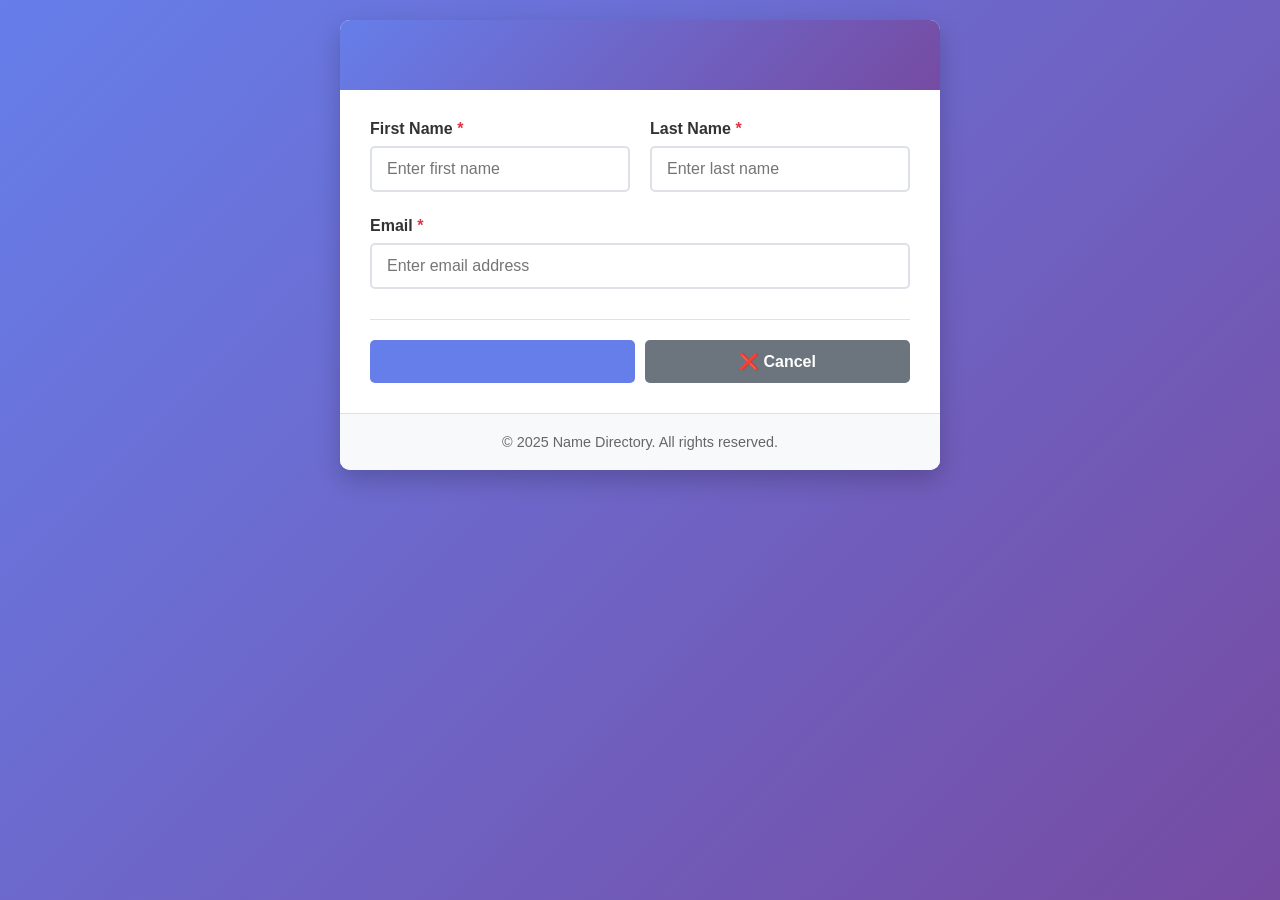
==== src/main/resources/templates/person-form.html @ c9b65549 "feat(users): add full CRUD functionality" ====
<!DOCTYPE html>
<html xmlns:th="http://www.thymeleaf.org">
<head>
    <meta charset="UTF-8">
    <meta name="viewport" content="width=device-width, initial-scale=1.0">
    <title th:text="${person.id != null ? 'Edit Person' : 'Add New Person'}">Person Form</title>
    <style>
        * {
            margin: 0;
            padding: 0;
            box-sizing: border-box;
        }

        body {
            font-family: 'Segoe UI', Tahoma, Geneva, Verdana, sans-serif;
            background: linear-gradient(135deg, #667eea 0%, #764ba2 100%);
            min-height: 100vh;
            padding: 20px;
        }

        .container {
            max-width: 600px;
            margin: 0 auto;
            background: white;
            border-radius: 10px;
            box-shadow: 0 10px 25px rgba(0, 0, 0, 0.2);
            overflow: hidden;
        }

        header {
            background: linear-gradient(135deg, #667eea 0%, #764ba2 100%);
            color: white;
            padding: 30px;
            text-align: center;
        }

        header h1 {
            font-size: 2.5em;
            margin-bottom: 10px;
        }

        header p {
            font-size: 1em;
            opacity: 0.9;
        }

        .content {
            padding: 30px;
        }

        .form-group {
            margin-bottom: 25px;
        }

        label {
            display: block;
            margin-bottom: 8px;
            font-weight: 600;
            color: #333;
            font-size: 1em;
        }

        input[type="text"],
        input[type="email"],
        input[type="tel"],
        input[type="number"],
        textarea {
            width: 100%;
            padding: 12px 15px;
            border: 2px solid #dee2e6;
            border-radius: 5px;
            font-size: 1em;
            font-family: inherit;
            transition: border-color 0.3s ease;
            background: #fff;
        }

        input[type="text"]:focus,
        input[type="email"]:focus,
        input[type="tel"]:focus,
        input[type="number"]:focus,
        textarea:focus {
            outline: none;
            border-color: #667eea;
            box-shadow: 0 0 0 3px rgba(102, 126, 234, 0.1);
        }

        textarea {
            resize: vertical;
            min-height: 100px;
        }

        .form-row {
            display: grid;
            grid-template-columns: 1fr 1fr;
            gap: 20px;
        }

        .required-asterisk {
            color: #dc3545;
        }

        .form-actions {
            display: flex;
            gap: 10px;
            margin-top: 30px;
            padding-top: 20px;
            border-top: 1px solid #dee2e6;
        }

        .btn {
            padding: 12px 25px;
            border: none;
            border-radius: 5px;
            cursor: pointer;
            font-size: 1em;
            font-weight: 600;
            transition: all 0.3s ease;
            text-decoration: none;
            display: inline-block;
            flex: 1;
            text-align: center;
        }

        .btn-primary {
            background: #667eea;
            color: white;
        }

        .btn-primary:hover {
            background: #5568d3;
            transform: translateY(-2px);
            box-shadow: 0 5px 15px rgba(102, 126, 234, 0.4);
        }

        .btn-primary:active {
            transform: translateY(0);
        }

        .btn-secondary {
            background: #6c757d;
            color: white;
        }

        .btn-secondary:hover {
            background: #5a6268;
            transform: translateY(-2px);
            box-shadow: 0 5px 15px rgba(108, 117, 125, 0.4);
        }

        .btn-secondary:active {
            transform: translateY(0);
        }

        .alert {
            padding: 15px 20px;
            border-radius: 5px;
            margin-bottom: 20px;
            display: none;
        }

        .alert-success {
            background: #d4edda;
            color: #155724;
            border: 1px solid #c3e6cb;
        }

        .alert-error {
            background: #f8d7da;
            color: #721c24;
            border: 1px solid #f5c6cb;
        }

        .alert-warning {
            background: #fff3cd;
            color: #856404;
            border: 1px solid #ffeeba;
        }

        .alert.show {
            display: block;
        }

        .error-message {
            color: #dc3545;
            font-size: 0.85em;
            margin-top: 5px;
            display: none;
        }

        .error-message.show {
            display: block;
        }

        .form-group.has-error input,
        .form-group.has-error textarea {
            border-color: #dc3545;
        }

        footer {
            background: #f8f9fa;
            padding: 20px 30px;
            text-align: center;
            color: #666;
            font-size: 0.9em;
            border-top: 1px solid #dee2e6;
        }

        @media (max-width: 768px) {
            .container {
                border-radius: 0;
            }

            header h1 {
                font-size: 1.8em;
            }

            .content {
                padding: 20px;
            }

            .form-row {
                grid-template-columns: 1fr;
            }

            .form-actions {
                flex-direction: column;
            }

            .btn {
                flex: 1;
            }
        }
    </style>
</head>
<body>
    <div class="container">
        <!-- <p>DEBUG: [[${person.id}]]</p> -->
        
        <header>
            <h1 th:text="${person.id != null ? '✏️ Edit Person' : '➕ Add New Person'}"></h1>
            <p th:text="${person.id != null ? 'Update person information' : 'Create a new person record'}"></p>
        </header>

        <div class="content">
            <div id="successAlert" class="alert alert-success"></div>
            <div id="errorAlert" class="alert alert-error"></div>
            <div id="warningAlert" class="alert alert-warning"></div>

            <form action="#" th:action="@{/persons/save}" th:object="${person}" method="POST">
                <!-- ID (Hidden for new records) -->
                <input type="hidden" th:field="*{id}" th:if="${person.id != null}">

                <!-- Name Fields -->
                <div class="form-row">
                    <div class="form-group">
                        <label for="firstName">
                            First Name
                            <span class="required-asterisk">*</span>
                        </label>
                        <input type="text" id="firstName" th:field="*{firstName}" placeholder="Enter first name" required>
                        <div class="error-message" id="firstNameError"></div>
                    </div>

                    <div class="form-group">
                        <label for="lastName">
                            Last Name
                            <span class="required-asterisk">*</span>
                        </label>
                        <input type="text" id="lastName" th:field="*{lastName}" placeholder="Enter last name" required>
                        <div class="error-message" id="lastNameError"></div>
                    </div>
                </div>

                <!-- Email Field -->
                <div class="form-group">
                    <label for="email">
                        Email
                        <span class="required-asterisk">*</span>
                    </label>
                    <input type="email" id="email" th:field="*{email}" placeholder="Enter email address" required>
                    <div class="error-message" id="emailError"></div>
                </div>

                <!-- Form Actions -->
                <div class="form-actions">
                    <button type="submit" class="btn btn-primary" th:text="${person.id != null ? '💾 Update' : '➕ Add Person'}"></button>
                    <a th:href="@{/persons/list}" class="btn btn-secondary">❌ Cancel</a>
                </div>
            </form>
        </div>

        <footer>
            <p>&copy; 2025 Name Directory. All rights reserved.</p>
        </footer>
    </div>

    <script>
        // Form validation
        function validateForm() {
            let isValid = true;
            clearErrors();

            const firstName = document.getElementById('firstName').value.trim();
            const lastName = document.getElementById('lastName').value.trim();
            const email = document.getElementById('email').value.trim();
            const phone = document.getElementById('phone').value.trim();

            // Validate first name
            if (!firstName) {
                showError('firstNameError', 'First name is required');
                isValid = false;
            } else if (firstName.length < 2) {
                showError('firstNameError', 'First name must be at least 2 characters');
                isValid = false;
            }

            // Validate last name
            if (!lastName) {
                showError('lastNameError', 'Last name is required');
                isValid = false;
            } else if (lastName.length < 2) {
                showError('lastNameError', 'Last name must be at least 2 characters');
                isValid = false;
            }

            // Validate email
            const emailRegex = /^[^\s@]+@[^\s@]+\.[^\s@]+$/;
            if (!email) {
                showError('emailError', 'Email is required');
                isValid = false;
            } else if (!emailRegex.test(email)) {
                showError('emailError', 'Please enter a valid email address');
                isValid = false;
            }

            // Validate phone
            const phoneRegex = /^[\d\s\-\+\(\)]{10,}$/;
            if (!phone) {
                showError('phoneError', 'Phone number is required');
                isValid = false;
            } else if (!phoneRegex.test(phone)) {
                showError('phoneError', 'Please enter a valid phone number');
                isValid = false;
            }

            return isValid;
        }

        function showError(elementId, message) {
            const errorElement = document.getElementById(elementId);
            if (errorElement) {
                errorElement.textContent = message;
                errorElement.classList.add('show');
                errorElement.parentElement.classList.add('has-error');
            }
        }

        function clearErrors() {
            const errorMessages = document.querySelectorAll('.error-message');
            errorMessages.forEach(error => {
                error.classList.remove('show');
                error.textContent = '';
            });

            const formGroups = document.querySelectorAll('.form-group');
            formGroups.forEach(group => {
                group.classList.remove('has-error');
            });
        }

        // Show alert message if passed from controller
        function showAlert(message, type) {
            const alertElement = type === 'success' ? document.getElementById('successAlert') : 
                               type === 'error' ? document.getElementById('errorAlert') :
                               document.getElementById('warningAlert');
            if (message && alertElement) {
                alertElement.textContent = message;
                alertElement.classList.add('show');
                setTimeout(() => {
                    alertElement.classList.remove('show');
                }, 5000);
            }
        }

        // Get URL parameters
        const params = new URLSearchParams(window.location.search);
        const message = params.get('message');
        const type = params.get('type') || 'success';

        if (message) {
            showAlert(message, type);
        }

        // Clear errors on input
        document.querySelectorAll('input, textarea').forEach(field => {
            field.addEventListener('focus', () => {
                const formGroup = field.closest('.form-group');
                if (formGroup) {
                    formGroup.classList.remove('has-error');
                }
            });
        });
    </script>
</body>
</html>
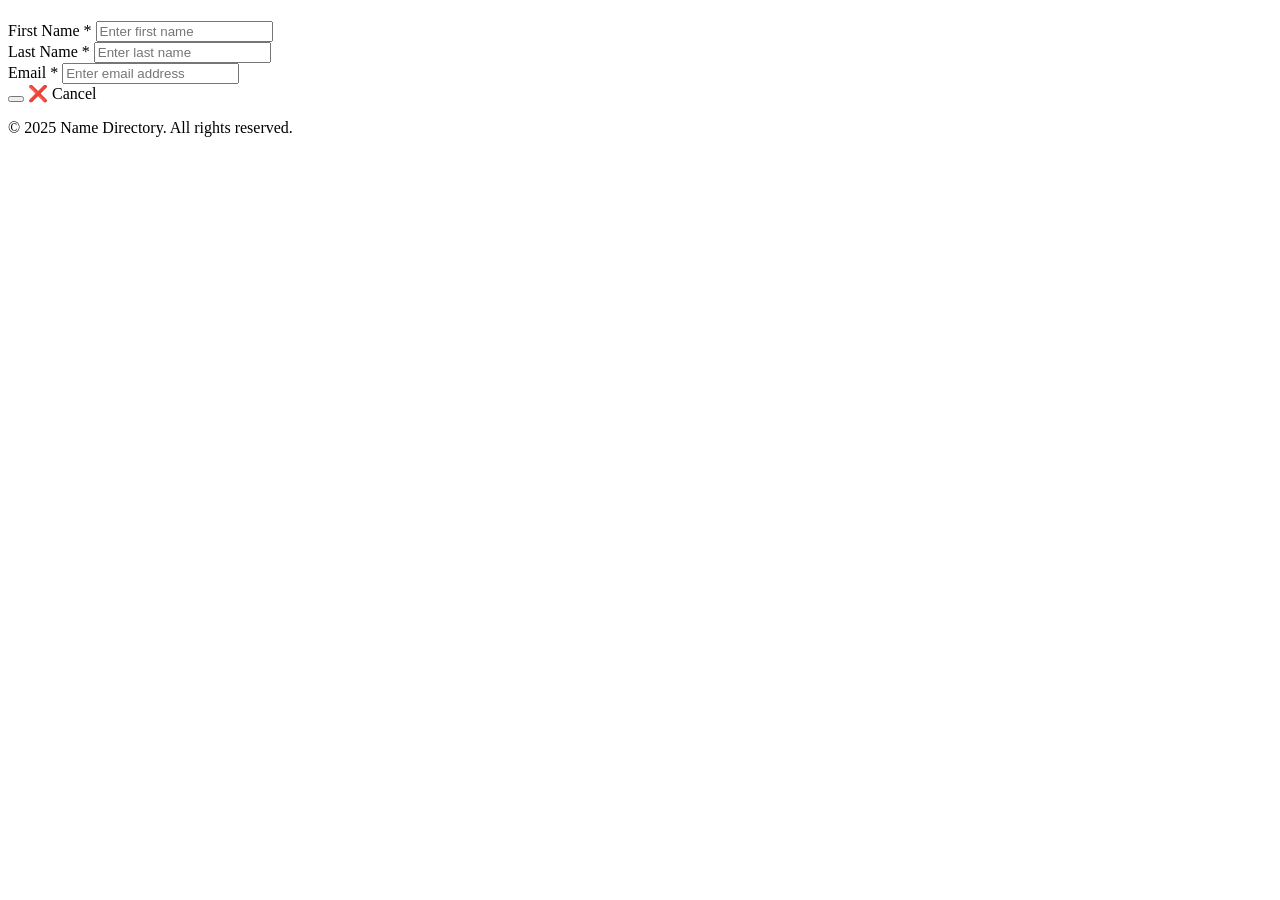
==== commit 3bf2a43b: "style(html): extract inline css to externals stylesheet" ====
--- a/src/main/resources/templates/person-form.html
+++ b/src/main/resources/templates/person-form.html
@@ -4,234 +4,8 @@
     <meta charset="UTF-8">
     <meta name="viewport" content="width=device-width, initial-scale=1.0">
     <title th:text="${person.id != null ? 'Edit Person' : 'Add New Person'}">Person Form</title>
-    <style>
-        * {
-            margin: 0;
-            padding: 0;
-            box-sizing: border-box;
-        }
-
-        body {
-            font-family: 'Segoe UI', Tahoma, Geneva, Verdana, sans-serif;
-            background: linear-gradient(135deg, #667eea 0%, #764ba2 100%);
-            min-height: 100vh;
-            padding: 20px;
-        }
-
-        .container {
-            max-width: 600px;
-            margin: 0 auto;
-            background: white;
-            border-radius: 10px;
-            box-shadow: 0 10px 25px rgba(0, 0, 0, 0.2);
-            overflow: hidden;
-        }
-
-        header {
-            background: linear-gradient(135deg, #667eea 0%, #764ba2 100%);
-            color: white;
-            padding: 30px;
-            text-align: center;
-        }
-
-        header h1 {
-            font-size: 2.5em;
-            margin-bottom: 10px;
-        }
-
-        header p {
-            font-size: 1em;
-            opacity: 0.9;
-        }
-
-        .content {
-            padding: 30px;
-        }
-
-        .form-group {
-            margin-bottom: 25px;
-        }
-
-        label {
-            display: block;
-            margin-bottom: 8px;
-            font-weight: 600;
-            color: #333;
-            font-size: 1em;
-        }
-
-        input[type="text"],
-        input[type="email"],
-        input[type="tel"],
-        input[type="number"],
-        textarea {
-            width: 100%;
-            padding: 12px 15px;
-            border: 2px solid #dee2e6;
-            border-radius: 5px;
-            font-size: 1em;
-            font-family: inherit;
-            transition: border-color 0.3s ease;
-            background: #fff;
-        }
-
-        input[type="text"]:focus,
-        input[type="email"]:focus,
-        input[type="tel"]:focus,
-        input[type="number"]:focus,
-        textarea:focus {
-            outline: none;
-            border-color: #667eea;
-            box-shadow: 0 0 0 3px rgba(102, 126, 234, 0.1);
-        }
-
-        textarea {
-            resize: vertical;
-            min-height: 100px;
-        }
-
-        .form-row {
-            display: grid;
-            grid-template-columns: 1fr 1fr;
-            gap: 20px;
-        }
-
-        .required-asterisk {
-            color: #dc3545;
-        }
-
-        .form-actions {
-            display: flex;
-            gap: 10px;
-            margin-top: 30px;
-            padding-top: 20px;
-            border-top: 1px solid #dee2e6;
-        }
-
-        .btn {
-            padding: 12px 25px;
-            border: none;
-            border-radius: 5px;
-            cursor: pointer;
-            font-size: 1em;
-            font-weight: 600;
-            transition: all 0.3s ease;
-            text-decoration: none;
-            display: inline-block;
-            flex: 1;
-            text-align: center;
-        }
-
-        .btn-primary {
-            background: #667eea;
-            color: white;
-        }
-
-        .btn-primary:hover {
-            background: #5568d3;
-            transform: translateY(-2px);
-            box-shadow: 0 5px 15px rgba(102, 126, 234, 0.4);
-        }
-
-        .btn-primary:active {
-            transform: translateY(0);
-        }
-
-        .btn-secondary {
-            background: #6c757d;
-            color: white;
-        }
-
-        .btn-secondary:hover {
-            background: #5a6268;
-            transform: translateY(-2px);
-            box-shadow: 0 5px 15px rgba(108, 117, 125, 0.4);
-        }
-
-        .btn-secondary:active {
-            transform: translateY(0);
-        }
-
-        .alert {
-            padding: 15px 20px;
-            border-radius: 5px;
-            margin-bottom: 20px;
-            display: none;
-        }
-
-        .alert-success {
-            background: #d4edda;
-            color: #155724;
-            border: 1px solid #c3e6cb;
-        }
-
-        .alert-error {
-            background: #f8d7da;
-            color: #721c24;
-            border: 1px solid #f5c6cb;
-        }
-
-        .alert-warning {
-            background: #fff3cd;
-            color: #856404;
-            border: 1px solid #ffeeba;
-        }
-
-        .alert.show {
-            display: block;
-        }
-
-        .error-message {
-            color: #dc3545;
-            font-size: 0.85em;
-            margin-top: 5px;
-            display: none;
-        }
-
-        .error-message.show {
-            display: block;
-        }
-
-        .form-group.has-error input,
-        .form-group.has-error textarea {
-            border-color: #dc3545;
-        }
-
-        footer {
-            background: #f8f9fa;
-            padding: 20px 30px;
-            text-align: center;
-            color: #666;
-            font-size: 0.9em;
-            border-top: 1px solid #dee2e6;
-        }
-
-        @media (max-width: 768px) {
-            .container {
-                border-radius: 0;
-            }
-
-            header h1 {
-                font-size: 1.8em;
-            }
-
-            .content {
-                padding: 20px;
-            }
-
-            .form-row {
-                grid-template-columns: 1fr;
-            }
-
-            .form-actions {
-                flex-direction: column;
-            }
-
-            .btn {
-                flex: 1;
-            }
-        }
-    </style>
+    <link rel="stylesheet" th:href="@{/css/person-form.css}">
+   
 </head>
 <body>
     <div class="container">
